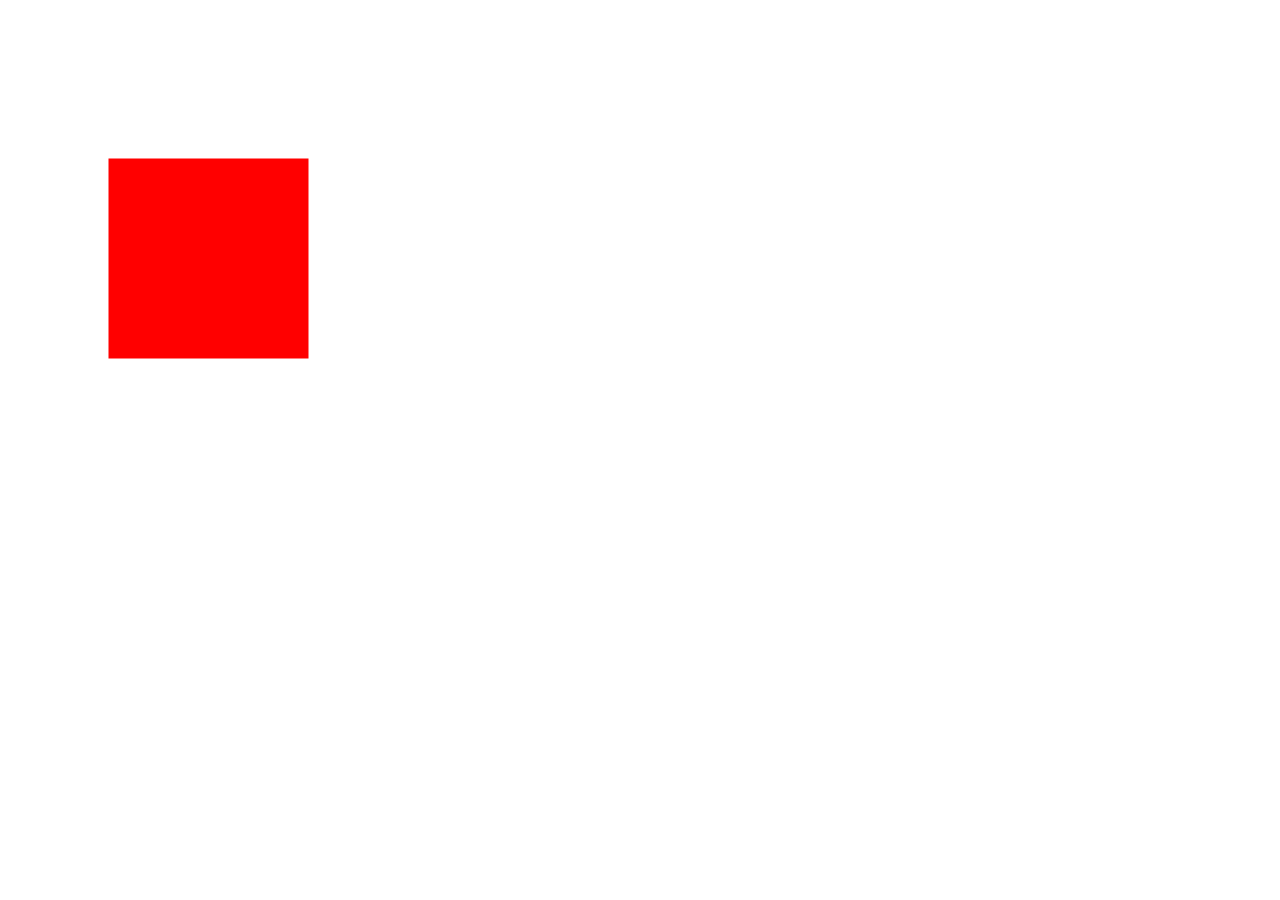
==== test.html @ ab704d62 "first commit" ====
<html>

<head>
<script src = "fabric.min.js"></script>
</head>


<body>

	<canvas id = "c" width = "800" height = "600"></canvas>
           
		   <script>
		   var canvas = new fabric.Canvas('c');
var rect = new fabric.Rect({left:100, top: 150, fill: 'red', width:200, height:200});
	
canvas.add(rect); // add object


</script>


</body>








</html>
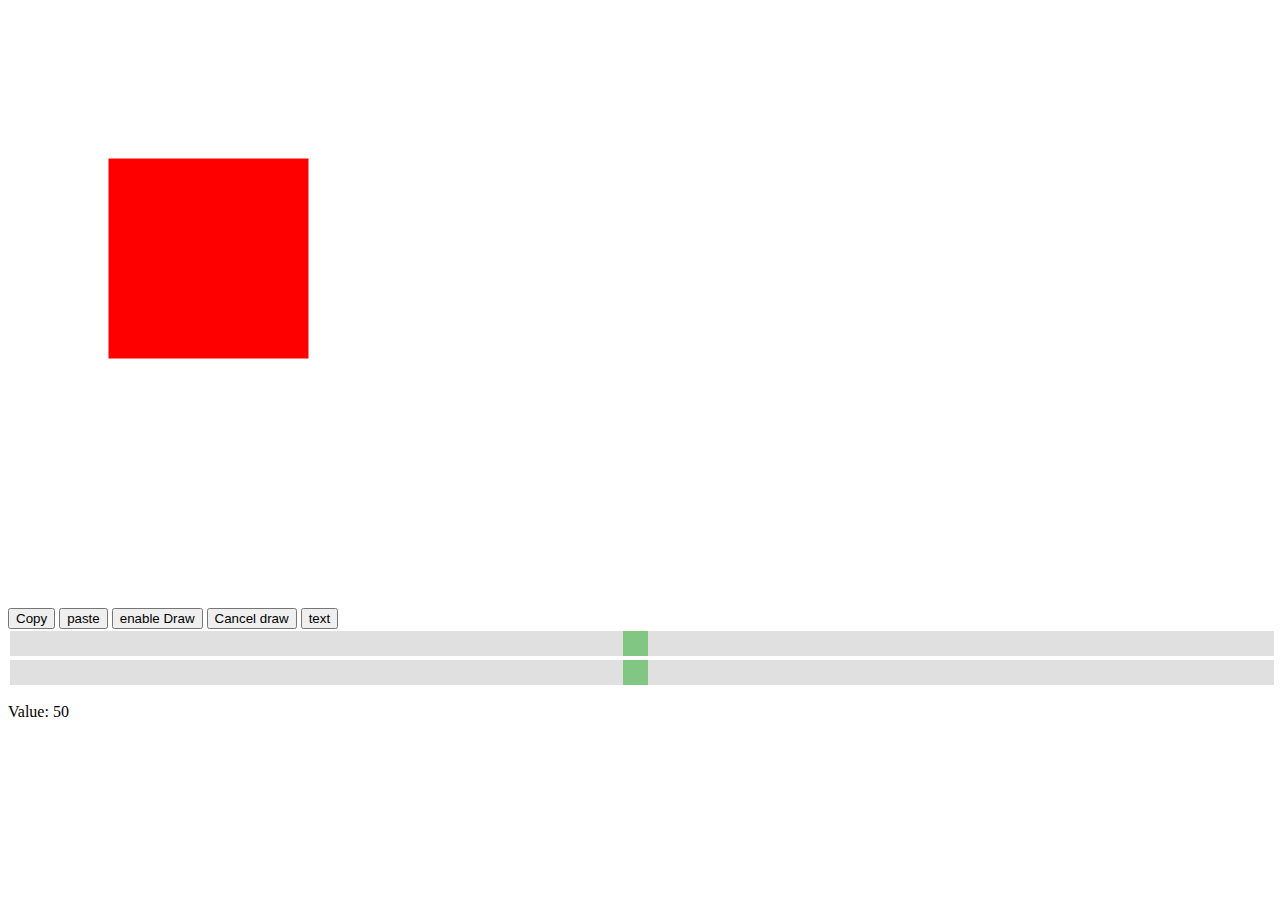
==== commit f3f0d220: "added new functions" ====
--- a/test.html
+++ b/test.html
@@ -2,23 +2,218 @@
 
 <head>
 <script src = "fabric.min.js"></script>
+<script src="iro.min.js"></script>
+<style>
+.slidecontainer {
+  width: 100%; /* Width of the outside container */
+}
+
+/* The slider itself */
+.slider {
+  -webkit-appearance: none;  /* Override default CSS styles */
+  appearance: none;
+  width: 100%; /* Full-width */
+  height: 25px; /* Specified height */
+  background: #d3d3d3; /* Grey background */
+  outline: none; /* Remove outline */
+  opacity: 0.7; /* Set transparency (for mouse-over effects on hover) */
+  -webkit-transition: .2s; /* 0.2 seconds transition on hover */
+  transition: opacity .2s;
+}
+
+/* Mouse-over effects */
+.slider:hover {
+  opacity: 1; /* Fully shown on mouse-over */
+}
+
+/* The slider handle (use -webkit- (Chrome, Opera, Safari, Edge) and -moz- (Firefox) to override default look) */ 
+.slider::-webkit-slider-thumb {
+  -webkit-appearance: none; /* Override default look */
+  appearance: none;
+  width: 25px; /* Set a specific slider handle width */
+  height: 25px; /* Slider handle height */
+  background: #4CAF50; /* Green background */
+  cursor: pointer; /* Cursor on hover */
+}
+
+.slider::-moz-range-thumb {
+  width: 25px; /* Set a specific slider handle width */
+  height: 25px; /* Slider handle height */
+  background: #4CAF50; /* Green background */
+  cursor: pointer; /* Cursor on hover */
+}
+
+.vertical-center {
+  margin: 0;
+  position: absolute;
+  top: 50%;
+  -ms-transform: translateY(-50%);
+  transform: translateY(-50%);
+}
+
+
+
+</style>
+
+<script>
+
+
+var colorPicker = new iro.ColorPicker("#color-picker-container", {
+  // Set the size of the color picker
+  width: 320,
+  // Set the initial color to pure red
+  color: "#f00"
+});
+
+var colour;
+function onColorChange(color, changes) {
+  // print the color's new hex value to the developer console
+  colour = color.hexString;
+  document.getElementById("values").innerHTML = colour;
+  if(isDrawingEnabled){
+  canvas.freeDrawingBrush.color = colour;
+  }
+}
+
+colorPicker.on('color:change', onColorChange);
+
+
+</script>
 </head>
 
 
 <body>
 
 	<canvas id = "c" width = "800" height = "600"></canvas>
-           
+    
+	<button type="button" onclick = "Copy()">Copy</button> 
+	<button type="button" onclick = "Paste()">paste</button> 
+	
+	<button type="button" onclick = "Draw()">enable Draw</button> 
+	<button type="button" onclick = "exitDraw()">Cancel draw</button> 
+	<button type="button" onclick = "Text()">text</button> 
+	
+								<div class="slidecontainer">
+  <input type="range" min="1" max="100" value="50" class="slider" id="myRange">
+  
+  <input type="range" min="1" max="100" value="50" class="slider" id="fontSize">
+  <p>Value: <span id="demo"></span></p>
+</div>	
+
+
+
+<div id="color-picker-container"></div>
+<div id="values"></div>
+	
+	
+	
+	
 		   <script>
+		   var $ = function(id){return document.getElementById(id)};
+		   
 		   var canvas = new fabric.Canvas('c');
 var rect = new fabric.Rect({left:100, top: 150, fill: 'red', width:200, height:200});
 	
 canvas.add(rect); // add object
 
 
+
+function Copy() {
+	// clone what are you copying since you
+	// may want copy and paste on different moment.
+	// and you do not want the changes happened
+	// later to reflect on the copy.
+	canvas.getActiveObject().clone(function(cloned) {
+		_clipboard = cloned;
+	});
+}
+
+
+function Paste() {
+	// clone again, so you can do multiple copies.
+	_clipboard.clone(function(clonedObj) {
+		canvas.discardActiveObject();
+		clonedObj.set({
+			left: clonedObj.left + 10,
+			top: clonedObj.top + 10,
+			evented: true,
+		});
+		if (clonedObj.type === 'activeSelection') {
+			// active selection needs a reference to the canvas.
+			clonedObj.canvas = canvas;
+			clonedObj.forEachObject(function(obj) {
+				canvas.add(obj);
+			});
+			// this should solve the unselectability
+			clonedObj.setCoords();
+		} else {
+			canvas.add(clonedObj);
+		}
+		_clipboard.top += 10;
+		_clipboard.left += 10;
+		canvas.setActiveObject(clonedObj);
+		canvas.requestRenderAll();
+	});
+}
+var slider = document.getElementById("myRange");
+var output = document.getElementById("demo");
+output.innerHTML = slider.value; // Display the default slider value
+
+// Update the current slider value (each time you drag the slider handle)
+slider.oninput = function() {
+  output.innerHTML = this.value;
+
+}
+
+
+
+var isDrawingEnabled = false;
+var drawingLineWidth = $('slider');
+function Draw(){
+	if(isDrawingEnabled){
+		isDrawingEnabled = false;
+		canvas.isDrawingMode = 0;
+	}else{
+		isDrawingEnabled = true;
+		canvas.isDrawingMode = 1;
+	}
+
+	
+}
+
+
+slider.onchange = function() {
+    canvas.freeDrawingBrush.width = slider.value;
+    
+  };
+
+ function Text(){
+var text = new fabric.Textbox("hello");
+canvas.add(text);
+canvas.setActiveObject(text);
+text.selectAll();
+text.enterEditing();
+text.hiddenTextarea.focus();
+}
+
+var fsize = document.getElementById("fontSize");
+fsize.onchange = function() {
+        canvas.getActiveObject().set("fontSize", document.getElementById("fontSize").value);
+    canvas.renderAll();
+    
+  };
+  
+
+  
 </script>
 
 
+
+
+
+
+
+
 </body>
 
 
